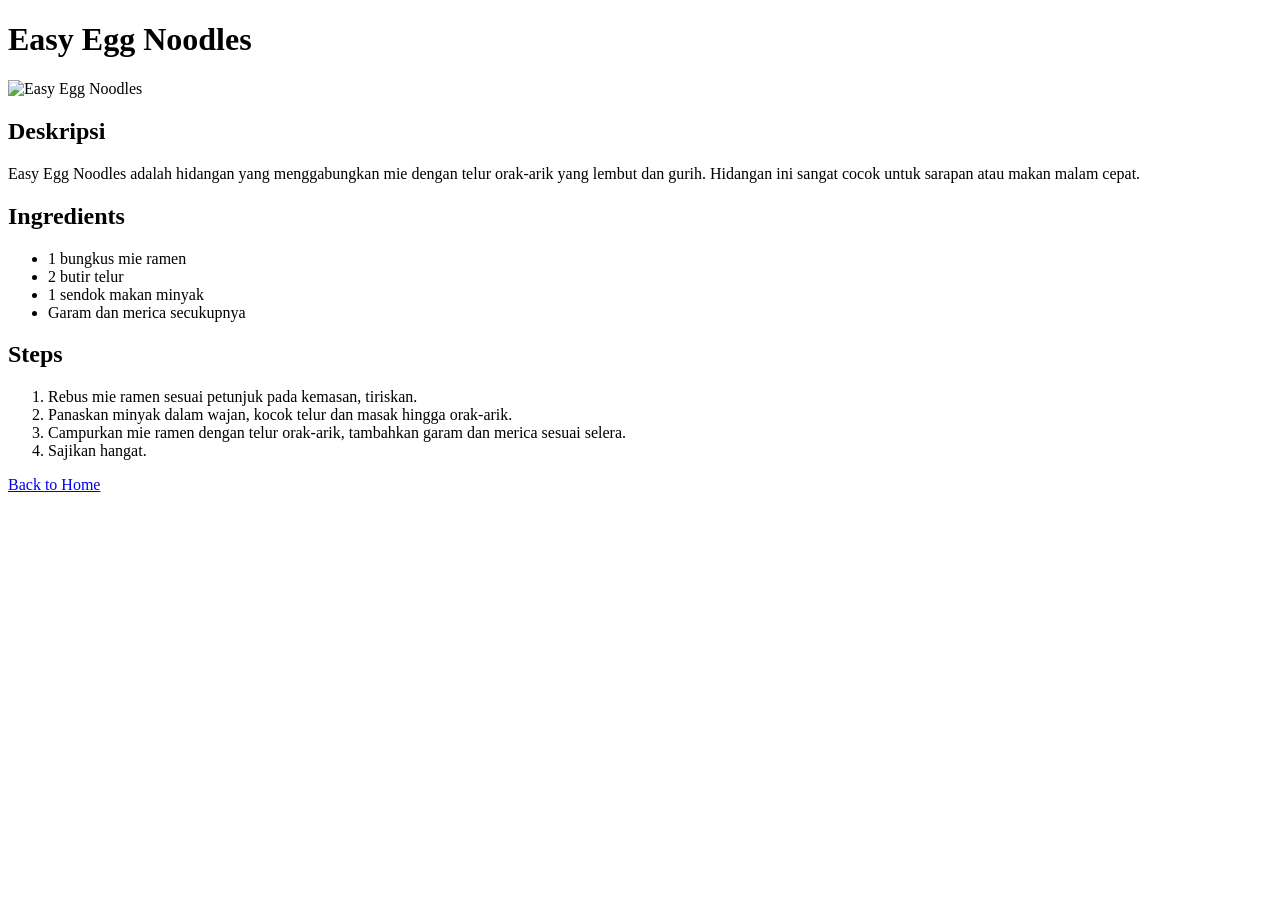
==== recipes/easy-egg-noodles.html @ 5dbc8b81 "Tahap 3 dan 4 Memperbaharui file HTML untuk resep baru dan menambahkan gambar dan resep yang sesuai." ====
<!DOCTYPE html>
<html lang="en">
<head>
    <meta charset="UTF-8">
    <meta name="viewport" content="width=device-width, initial-scale=1.0">
    <title>Easy Egg Noodles</title>
</head>
<body>
    <h1>Easy Egg Noodles</h1>
    <img src="../images/easy-egg-noodles.jpg" alt="Easy Egg Noodles" width="300">
    <h2>Deskripsi</h2>
    <p>Easy Egg Noodles adalah hidangan yang menggabungkan mie dengan telur 
        orak-arik yang lembut dan gurih. Hidangan ini sangat cocok untuk sarapan atau 
        makan malam cepat.</p>
    <h2>Ingredients</h2>
    <ul>
        <li>1 bungkus mie ramen</li>
        <li>2 butir telur</li>  
        <li>1 sendok makan minyak</li>
        <li>Garam dan merica secukupnya</li>
    </ul>
    <h2>Steps</h2>
    <ol>
        <li>Rebus mie ramen sesuai petunjuk pada kemasan, tiriskan.</li>
        <li>Panaskan minyak dalam wajan, kocok telur dan masak hingga orak-arik.</li>
        <li>Campurkan mie ramen dengan telur orak-arik, tambahkan garam dan merica sesuai selera.</li>
        <li>Sajikan hangat.</li>
    </ol>   
    


    <a href="../index.html">Back to Home</a>
</body>
</html>
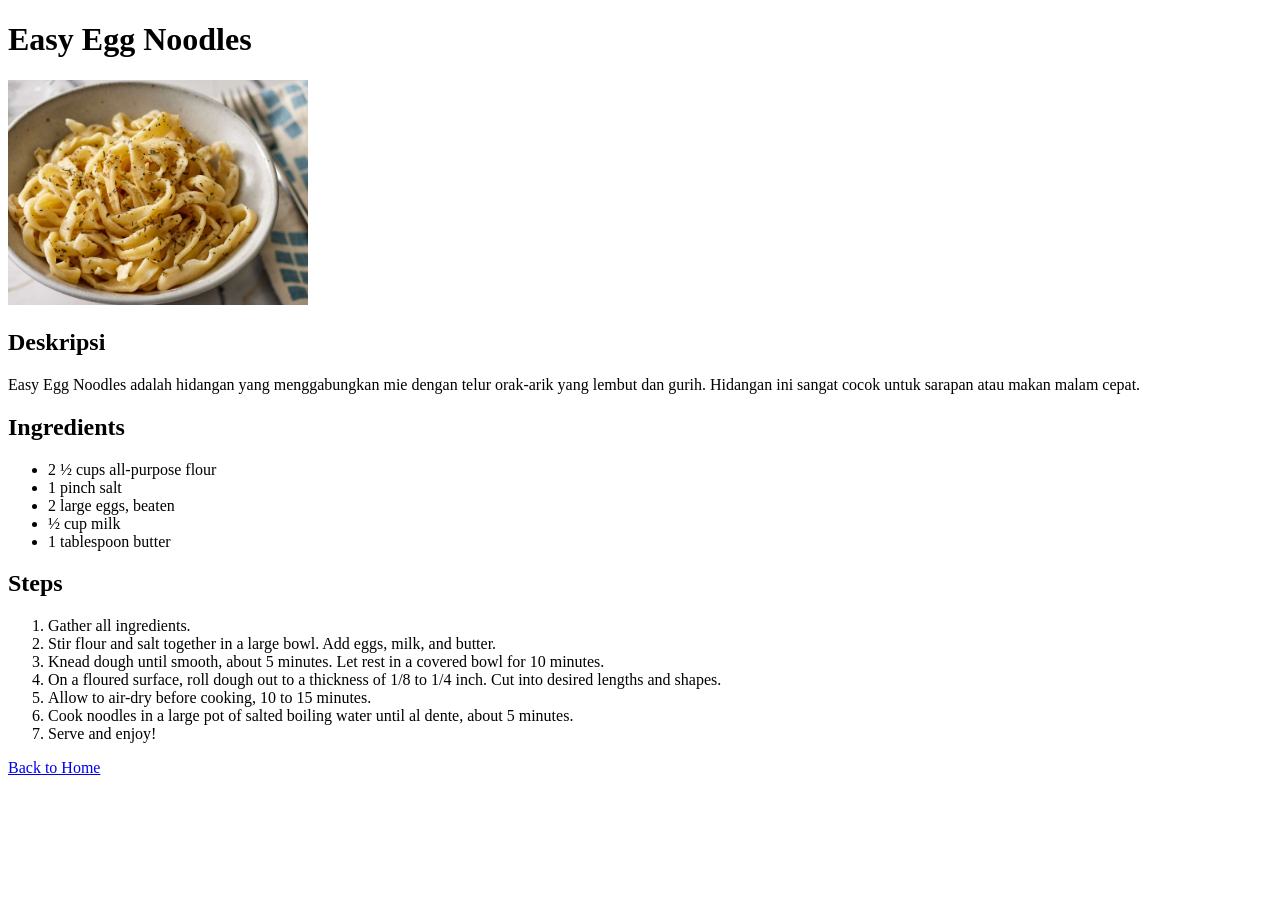
==== commit 004adde5: "Memperbaharui resep dengan benar 3 halaman resep telah diperbarui dengan benar." ====
--- a/recipes/easy-egg-noodles.html
+++ b/recipes/easy-egg-noodles.html
@@ -7,24 +7,32 @@
 </head>
 <body>
     <h1>Easy Egg Noodles</h1>
-    <img src="../images/easy-egg-noodles.jpg" alt="Easy Egg Noodles" width="300">
+    <img src="../img/easy-egg-noodles.jpg" alt="Easy Egg Noodles" width="300">
     <h2>Deskripsi</h2>
     <p>Easy Egg Noodles adalah hidangan yang menggabungkan mie dengan telur 
         orak-arik yang lembut dan gurih. Hidangan ini sangat cocok untuk sarapan atau 
         makan malam cepat.</p>
     <h2>Ingredients</h2>
     <ul>
-        <li>1 bungkus mie ramen</li>
-        <li>2 butir telur</li>  
-        <li>1 sendok makan minyak</li>
-        <li>Garam dan merica secukupnya</li>
+        <li>2 ½ cups all-purpose flour</li>
+        <li>1 pinch salt</li>
+        <li>2 large eggs, beaten</li>
+        <li>½ cup milk</li>
+        <li>1 tablespoon butter</li>
     </ul>
+
     <h2>Steps</h2>
     <ol>
-        <li>Rebus mie ramen sesuai petunjuk pada kemasan, tiriskan.</li>
-        <li>Panaskan minyak dalam wajan, kocok telur dan masak hingga orak-arik.</li>
-        <li>Campurkan mie ramen dengan telur orak-arik, tambahkan garam dan merica sesuai selera.</li>
-        <li>Sajikan hangat.</li>
+        <li>Gather all ingredients.</li>
+        <li>Stir flour and salt together in a large bowl. Add eggs, milk, and butter.</li>
+        <li>Knead dough until smooth, about 5 minutes. 
+            Let rest in a covered bowl for 10 minutes.</li>
+        <li>On a floured surface, 
+            roll dough out to a thickness of 1/8 to 1/4 inch. Cut into desired lengths and shapes.</li>
+        <li>Allow to air-dry before cooking, 10 to 15 minutes.</li>
+        <li>Cook noodles in a large pot of salted 
+            boiling water until al dente, about 5 minutes.</li>
+        <li>Serve and enjoy!</li>    
     </ol>   
     
 
